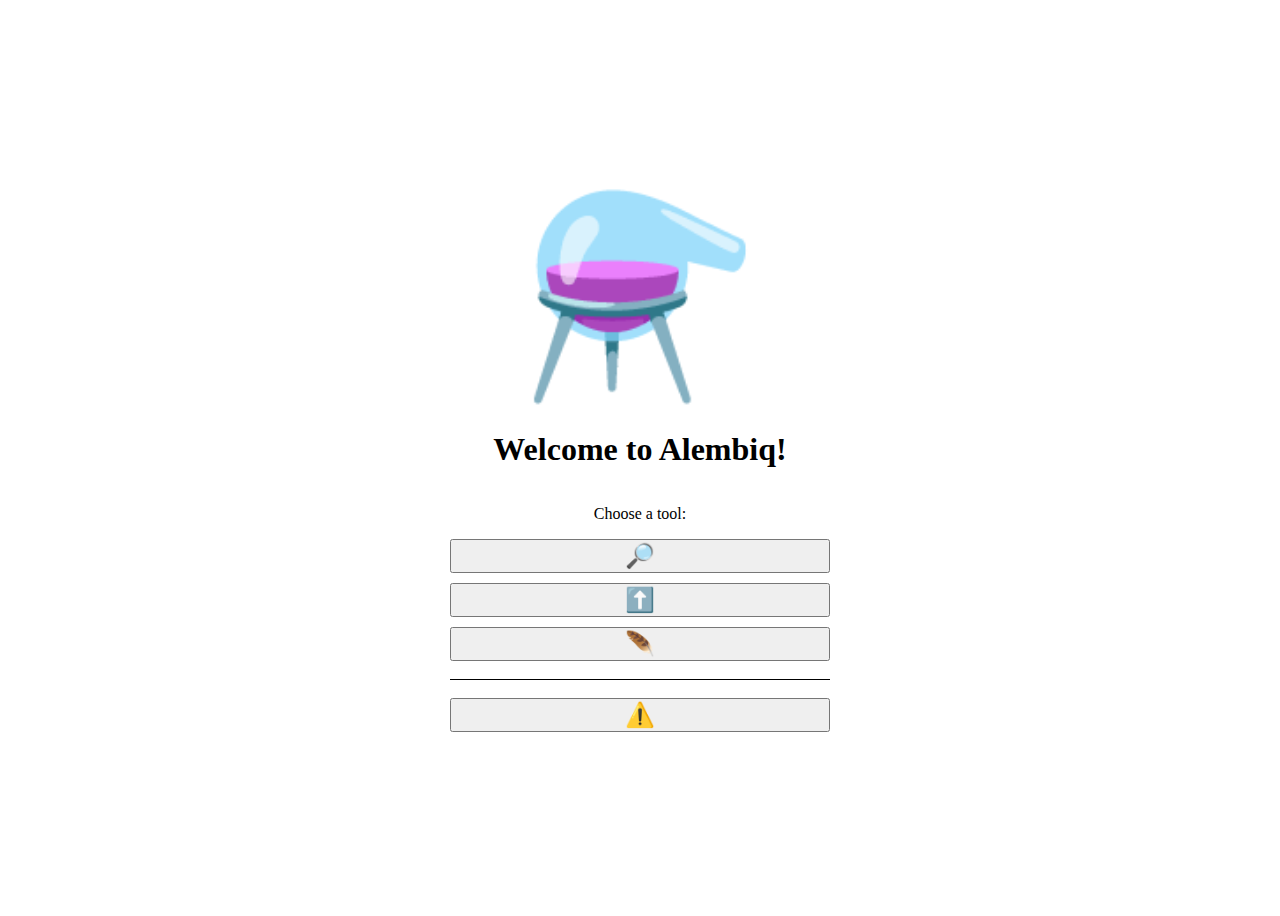
==== templates/index.html @ 9e1fff74 "v0.5.0" ====
<!DOCTYPE html>
<html>
<head>
    <title>Alembiq</title>
<style>
    /* Style for the body to center everything */
    body {
        display: flex;
        flex-direction: column;
        justify-content: center;
        align-items: center;
        height: 100vh;
        text-align: center;
    }

    /* Style for the buttons container */
    .buttons-container {
        display: flex;
        flex-direction: column; /* this makes the buttons stack vertically */
        gap: 10px; /* Add some space between buttons */
        align-items: center; /* Center the buttons horizontally */
        justify-content: center; /* Center the buttons vertically */
        width: 100%;
    }

    /* Style for individual buttons */
    .buttons-container button {
        width: 30%;
        font-size: 24px; /* Adjust the size of the emoji and text as needed */
        cursor: pointer; /* Change the cursor to a pointer on hover */
    }

    /* Custom CSS for the logo */
    .logo {
        font-size: 15vw;
        display: block;
    }

    hr {
        width: 30%;
        border: none;
        height: 1px;
        background-color: black;
    }
        .buttons-container button:hover {
        content: attr(data-text); /* Display the data-text attribute content on hover */
    }
</style>

</head>
<body>
    <span class="logo">⚗️</span>
    <h1>Welcome to Alembiq!</h1>
    <p>Choose a tool:</p>
    <div class="buttons-container">
        <button onclick="runMolDraw()" data-text="Molecule Viewer">🔎</button>
        <button onclick="insertMolecule()" data-text="Molecule Inserter">⬆️</button>
        <button onclick="runDBBrowser()" data-text="Database Editor">🪶</button>
        <hr>
        <button onclick="confirmDBInit()" data-text="Database Initializer">⚠️</button>
    </div>

    <script>
        function runDBInit() {
            // Sending a GET request to the /db_init endpoint
            fetch('/db_init')
                .then(response => response.text())  // Change to text() to handle HTML response
                .then(data => {
                    console.log(data);
                    // Display the response in a dialog box
                    alert(data);
                })
                .catch(error => console.error('Error:', error));
        }

        function confirmDBInit() {
            // Display a confirmation dialog to the user
            if (confirm("Are you sure you want to initialize the database? This action is irreversible.")) {
                // If the user clicks "OK," proceed with the database initialization
                runDBInit();
            } else {
                // If the user clicks "Cancel," do nothing
            }
        }

        function runMolDraw() {
            // Redirecting to the /moldraw endpoint
            window.location.href = '/moldraw';
        }

        function insertMolecule() {
            const molecule_string = prompt('Please enter the SMILES or InChI string:');
            if (molecule_string) {
                // Sending a POST request to the /molecule_insert endpoint with the molecule_string
                fetch('/molecule_insert', {
                    method: 'POST',
                    headers: {
                        'Content-Type': 'application/json'
                    },
                    body: JSON.stringify({ molecule_string: molecule_string })
                })
                .then(response => response.json())
                .then(data => {
                    console.log(data);
                    // Display the response in a dialog box
                    alert(data.message);
                })
                .catch(error => console.error('Error:', error));
            }
        }

        function runDBBrowser() {
            // Redirecting to the /db_browser endpoint
            window.location.href = '/db_browser';
        }

        // JavaScript to change button content on hover
        const buttons = document.querySelectorAll('.buttons-container button');
        buttons.forEach(button => {
            button.addEventListener('mouseover', () => {
                button.textContent = button.dataset.text;
            });

            button.addEventListener('mouseout', () => {
                button.textContent = button.dataset.emoji;
            });

            // Store the initial emoji content in the 'data-emoji' attribute
            button.dataset.emoji = button.textContent;
        });
    </script>
</body>
</html>
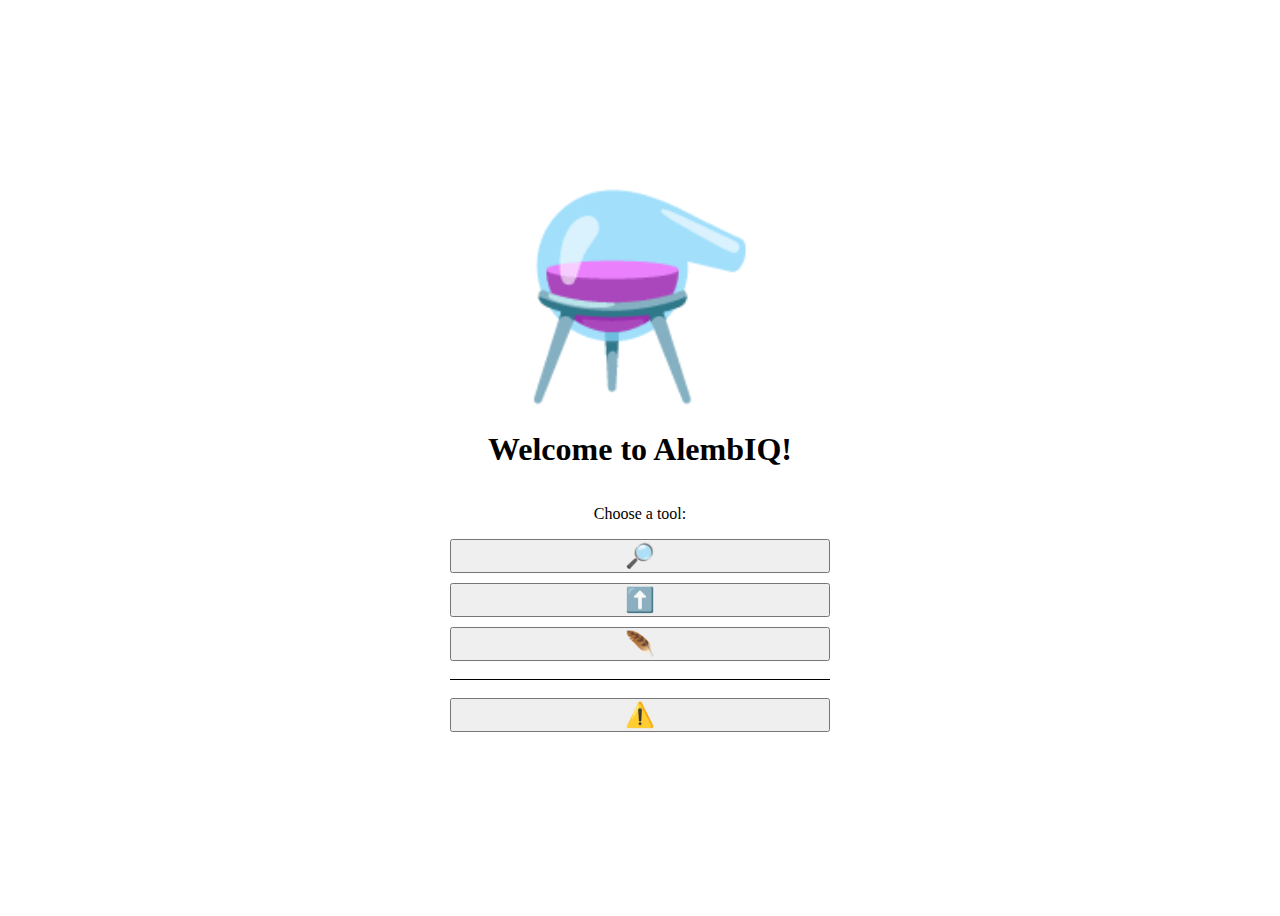
==== commit bfbddc8a: "v0.5.1" ====
--- a/templates/index.html
+++ b/templates/index.html
@@ -1,56 +1,14 @@
 <!DOCTYPE html>
 <html>
 <head>
-    <title>Alembiq</title>
-<style>
-    /* Style for the body to center everything */
-    body {
-        display: flex;
-        flex-direction: column;
-        justify-content: center;
-        align-items: center;
-        height: 100vh;
-        text-align: center;
-    }
-
-    /* Style for the buttons container */
-    .buttons-container {
-        display: flex;
-        flex-direction: column; /* this makes the buttons stack vertically */
-        gap: 10px; /* Add some space between buttons */
-        align-items: center; /* Center the buttons horizontally */
-        justify-content: center; /* Center the buttons vertically */
-        width: 100%;
-    }
-
-    /* Style for individual buttons */
-    .buttons-container button {
-        width: 30%;
-        font-size: 24px; /* Adjust the size of the emoji and text as needed */
-        cursor: pointer; /* Change the cursor to a pointer on hover */
-    }
-
-    /* Custom CSS for the logo */
-    .logo {
-        font-size: 15vw;
-        display: block;
-    }
-
-    hr {
-        width: 30%;
-        border: none;
-        height: 1px;
-        background-color: black;
-    }
-        .buttons-container button:hover {
-        content: attr(data-text); /* Display the data-text attribute content on hover */
-    }
-</style>
+    <link rel="stylesheet" type="text/css" href="/static/css/index.css">
+    <script src="/static/js/index.js"></script>
+    <title>AlembIQ</title>
 
 </head>
 <body>
     <span class="logo">⚗️</span>
-    <h1>Welcome to Alembiq!</h1>
+    <h1>Welcome to AlembIQ!</h1>
     <p>Choose a tool:</p>
     <div class="buttons-container">
         <button onclick="runMolDraw()" data-text="Molecule Viewer">🔎</button>
@@ -61,59 +19,6 @@
     </div>
 
     <script>
-        function runDBInit() {
-            // Sending a GET request to the /db_init endpoint
-            fetch('/db_init')
-                .then(response => response.text())  // Change to text() to handle HTML response
-                .then(data => {
-                    console.log(data);
-                    // Display the response in a dialog box
-                    alert(data);
-                })
-                .catch(error => console.error('Error:', error));
-        }
-
-        function confirmDBInit() {
-            // Display a confirmation dialog to the user
-            if (confirm("Are you sure you want to initialize the database? This action is irreversible.")) {
-                // If the user clicks "OK," proceed with the database initialization
-                runDBInit();
-            } else {
-                // If the user clicks "Cancel," do nothing
-            }
-        }
-
-        function runMolDraw() {
-            // Redirecting to the /moldraw endpoint
-            window.location.href = '/moldraw';
-        }
-
-        function insertMolecule() {
-            const molecule_string = prompt('Please enter the SMILES or InChI string:');
-            if (molecule_string) {
-                // Sending a POST request to the /molecule_insert endpoint with the molecule_string
-                fetch('/molecule_insert', {
-                    method: 'POST',
-                    headers: {
-                        'Content-Type': 'application/json'
-                    },
-                    body: JSON.stringify({ molecule_string: molecule_string })
-                })
-                .then(response => response.json())
-                .then(data => {
-                    console.log(data);
-                    // Display the response in a dialog box
-                    alert(data.message);
-                })
-                .catch(error => console.error('Error:', error));
-            }
-        }
-
-        function runDBBrowser() {
-            // Redirecting to the /db_browser endpoint
-            window.location.href = '/db_browser';
-        }
-
         // JavaScript to change button content on hover
         const buttons = document.querySelectorAll('.buttons-container button');
         buttons.forEach(button => {
--- a/static/css/index.css
+++ b/static/css/index.css
@@ -0,0 +1,42 @@
+    /* Style for the body to center everything */
+    body {
+        display: flex;
+        flex-direction: column;
+        justify-content: center;
+        align-items: center;
+        height: 100vh;
+        text-align: center;
+    }
+
+    /* Style for the buttons container */
+    .buttons-container {
+        display: flex;
+        flex-direction: column; /* this makes the buttons stack vertically */
+        gap: 10px; /* Add some space between buttons */
+        align-items: center; /* Center the buttons horizontally */
+        justify-content: center; /* Center the buttons vertically */
+        width: 100%;
+    }
+
+    /* Style for individual buttons */
+    .buttons-container button {
+        width: 30%;
+        font-size: 24px; /* Adjust the size of the emoji and text as needed */
+        cursor: pointer; /* Change the cursor to a pointer on hover */
+    }
+
+    /* Custom CSS for the logo */
+    .logo {
+        font-size: 15vw;
+        display: block;
+    }
+
+    hr {
+        width: 30%;
+        border: none;
+        height: 1px;
+        background-color: black;
+    }
+        .buttons-container button:hover {
+        content: attr(data-text); /* Display the data-text attribute content on hover */
+    }